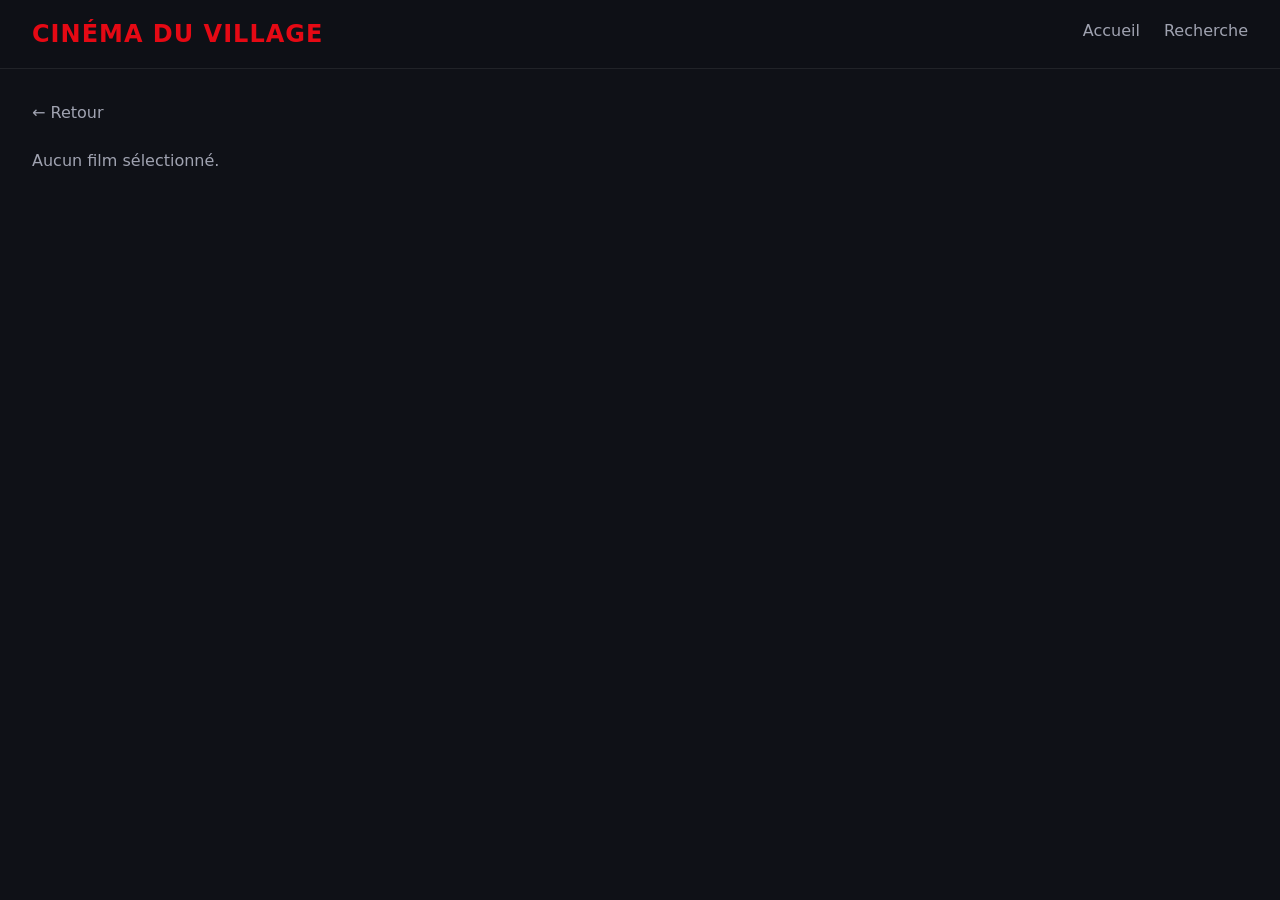
==== ProjetCinema/MoviePages/movie.html @ 6e17be76 "Création de la page Movie Page movie html, css et js" ====
<!DOCTYPE html>
<html lang="fr">

<head>
    <meta charset="UTF-8">
    <meta name="viewport" content="width=device-width, initial-scale=1.0">
    <title>Détails du film</title>
    <link rel="stylesheet" href="../IndexPages/index.css">
    <link rel="stylesheet" href="movie.css">
</head>

<body>
    <header>
        <h1>Cinéma du village</h1>
        <nav>
            <a href="../IndexPages/index.html">Accueil</a>
            <a href="../SearchPages/search.html">Recherche</a>
        </nav>
    </header>

    <main>
        <a href="../IndexPages/index.html" class="back">&larr; Retour</a>

        <p id="message">Chargement...</p>

        <article id="movie" hidden>
            <img id="movie-poster" class="poster" src="" alt="">

            <div class="movie-info">
                <h2 id="movie-title"></h2>

                <div id="movie-genres" class="tags"></div>

                <h3>Résumé</h3>
                <p id="movie-plot"></p>

                <h3>Acteurs</h3>
                <p id="movie-actors"></p>

                <h3>Notes</h3>
                <ul id="movie-ratings" class="ratings"></ul>

                <h3>Sortie en DVD</h3>
                <p id="movie-dvd"></p>
            </div>
        </article>
    </main>
    <script type="module" src="movie.js"></script>
</body>

</html>
---- ProjetCinema/IndexPages/index.css ----
/* Pour la raison que je ne suis pas designer, j'admets avoir demandé à l'IA claude de m'aider un peu à faire un visuel esthétique pour le site du cinéma*/


:root {
  --bg: #0f1117;
  --bg-card: #1a1d27;
  --bg-header: rgba(15, 17, 23, 0.9);
  --text: #f1f1f4;
  --text-muted: #a0a3b1;
  --accent: #e50914;
  --accent-hover: #ff2a36;
  --radius: 12px;
}

*{
    box-sizing: border-box;
    margin: 0;
    padding: 0;
}

body {
  font-family: "Segoe UI", system-ui, -apple-system, sans-serif;
  background: var(--bg);
  color: var(--text);
  line-height: 1.5;
  min-height: 100vh;
  display: flex;
  flex-direction: column;
}

/* En-tête */
header {
  position: sticky;
  top: 0;
  z-index: 10;
  display: flex;
  align-items: center;
  justify-content: space-between;
  flex-wrap: wrap;
  gap: 12px;
  padding: 16px 32px;
  background: var(--bg-header);
  backdrop-filter: blur(8px);
  border-bottom: 1px solid rgba(255, 255, 255, 0.08);
}

header h1 {
  font-size: 1.5rem;
  color: var(--accent);
  letter-spacing: 1px;
  text-transform: uppercase;
}

nav {
  display: flex;
  gap: 24px;
}

nav a {
  color: var(--text-muted);
  text-decoration: none;
  font-weight: 500;
  padding-bottom: 4px;
  border-bottom: 2px solid transparent;
  transition: color 0.2s, border-color 0.2s;
}
 
nav a:hover {
  color: var(--text);
  border-color: var(--accent);
}


/* Contenu principal */
main {
  flex: 1;
  width: 100%;
  max-width: 1300px;
  margin: 0 auto;
  padding: 32px;
}
 
main h2 {
  font-size: 1.6rem;
  margin: 8px 0 24px;
  padding-left: 12px;
  border-left: 4px solid var(--accent);
}

/*Section films en tendance*/
/* Afficher les films en grille */
#movie-list,
#random-movie {
  display: grid;
  grid-template-columns: repeat(4, 1fr);
  gap: 24px;
}

/* CSS pour les cartes de films */
.card {
  display: flex;
  flex-direction: column;
  background: var(--bg-card);
  border-radius: var(--radius);
  overflow: hidden;
  text-decoration: none;
  color: inherit;
  box-shadow: 0 4px 12px rgba(0, 0, 0, 0.35);
  transition: transform 0.25s, box-shadow 0.25s;
}
 
.card:hover {
  transform: translateY(-6px);
  box-shadow: 0 12px 28px rgba(229, 9, 20, 0.25);
}
 
.card img {
  display: block;
  width: 100%;
  aspect-ratio: 2 / 3;
  object-fit: cover;
  background: #262a38;
}
 
.card h3 {
  font-size: 1.05rem;
  padding: 14px 14px 0;
}
 
.card .year {
  padding: 4px 14px 0;
  font-size: 0.85rem;
  color: var(--accent);
  font-weight: 600;
}
 
/* Résumé limité à 10 lignes */
.card .plot {
  display: -webkit-box;
  -webkit-line-clamp: 10;
  line-clamp: 10;
  -webkit-box-orient: vertical;
  overflow: hidden;
  padding: 8px 14px 16px;
  font-size: 0.88rem;
  color: var(--text-muted);
}
 
/* Bouton */
button {
  display: block;
  margin: 48px auto 28px;
  padding: 14px 32px;
  font-size: 1rem;
  font-weight: 600;
  color: #fff;
  background: var(--accent);
  border: none;
  border-radius: 999px;
  cursor: pointer;
  transition: background 0.2s, transform 0.2s;
}
 
button:hover:not(:disabled) {
  background: var(--accent-hover);
  transform: scale(1.04);
}
 
button:disabled {
  opacity: 0.6;
  cursor: wait;
}
 
/* Pied de page */
footer {
  padding: 20px;
  text-align: center;
  font-size: 0.85rem;
  color: var(--text-muted);
  border-top: 1px solid rgba(255, 255, 255, 0.08);
}
---- ProjetCinema/MoviePages/movie.css ----
.back {
  display: inline-block;
  margin-bottom: 24px;
  color: var(--text-muted);
  text-decoration: none;
  transition: color 0.2s;
}

.back:hover {
  color: var(--accent);
}

#message {
  color: var(--text-muted);
}

#movie {
  display: flex;
  gap: 40px;
  align-items: flex-start;
}

#movie[hidden] {
  display: none;
}

.poster {
  width: 320px;
  flex-shrink: 0;
  border-radius: var(--radius);
  box-shadow: 0 8px 24px rgba(0, 0, 0, 0.5);
}

.movie-info h2 {
  margin-top: 0;
}

.movie-info h3 {
  margin: 24px 0 8px;
  color: var(--accent);
  font-size: 1.1rem;
}

.movie-info p {
  color: var(--text-muted);
}

.tags {
  display: flex;
  flex-wrap: wrap;
  gap: 8px;
}

.tag {
  padding: 4px 14px;
  font-size: 0.85rem;
  background: var(--bg-card);
  border: 1px solid var(--accent);
  border-radius: 999px;
}

.ratings {
  list-style: none;
  color: var(--text-muted);
}

.ratings li {
  padding: 6px 0;
}
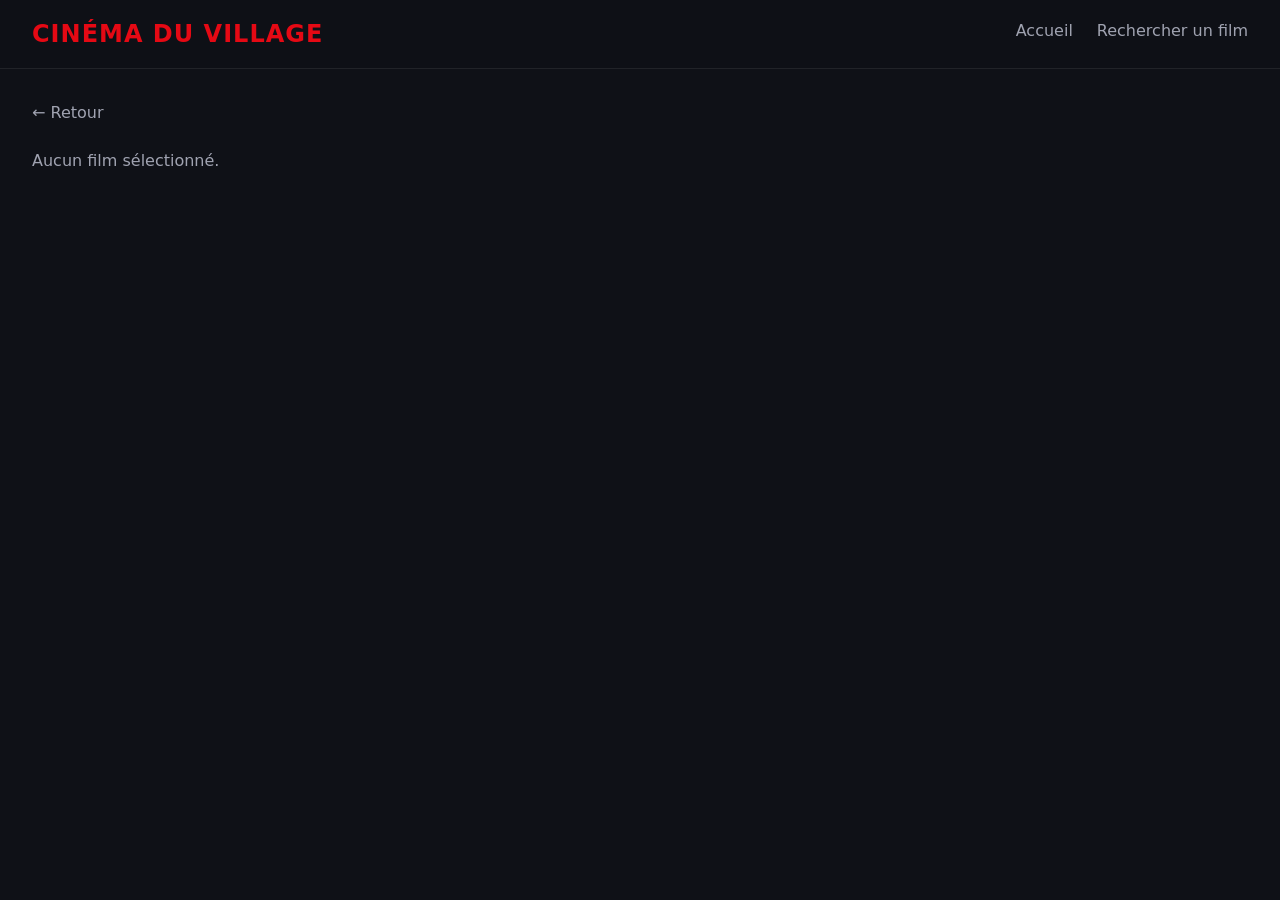
==== commit 77325a45: "Création page recherche Création page recherche (html, css et js) Réalisation de la recherche de fil" ====
--- a/ProjetCinema/MoviePages/movie.html
+++ b/ProjetCinema/MoviePages/movie.html
@@ -14,7 +14,7 @@
         <h1>Cinéma du village</h1>
         <nav>
             <a href="../IndexPages/index.html">Accueil</a>
-            <a href="../SearchPages/search.html">Recherche</a>
+            <a href="../SearchPages/search.html">Rechercher un film</a>
         </nav>
     </header>
 
